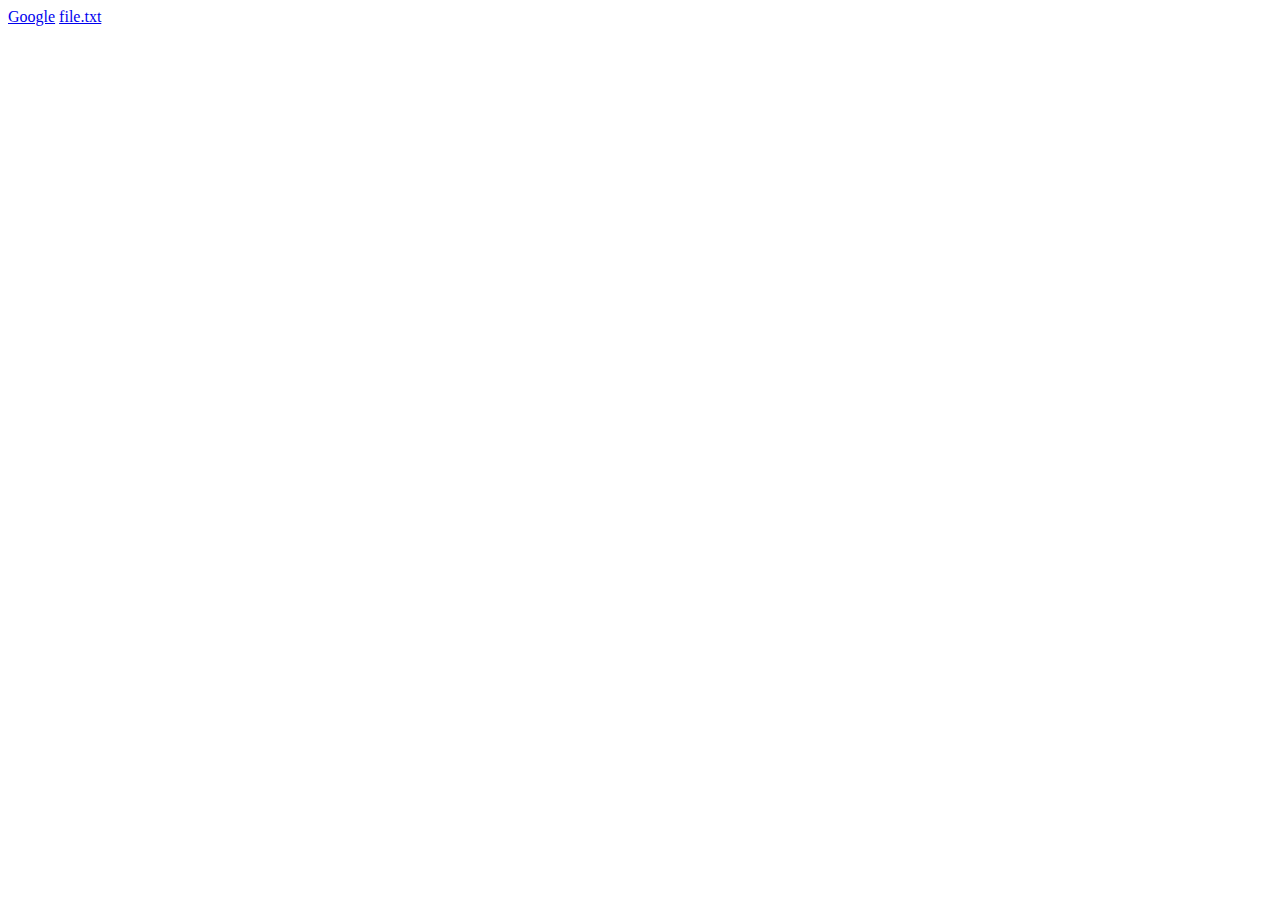
==== a1_test.html @ a173e363 "html inline tag a1 test" ====
<!DOCTYPE html>
<html lang="ko">
<head>
    <meta charset="UTF-8">
    <title>Google</title>
    <link rel="stylesheet" href="./css/html_inline.css">
</head>
<body>
    <a href="https://google.com" target="_blank">Google</a>
    <a href="./file.txt" download>file.txt</a>
</body>
</html>
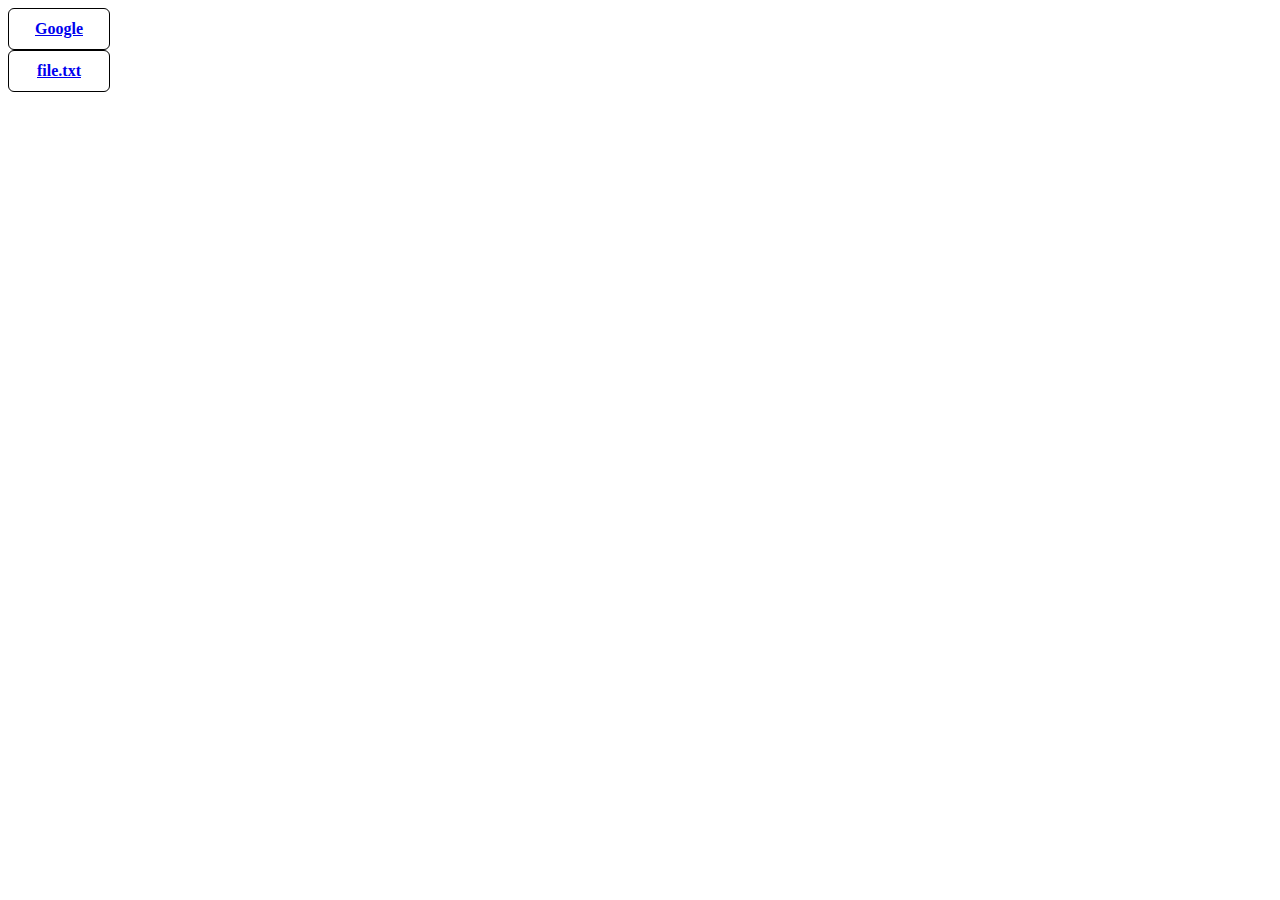
==== commit a0db0e7d: "a1 test code 수정" ====
--- a/a1_test.html
+++ b/a1_test.html
@@ -3,7 +3,7 @@
 <head>
     <meta charset="UTF-8">
     <title>Google</title>
-    <link rel="stylesheet" href="./css/html_inline.css">
+    <link rel="stylesheet" href="./css/a1_test.css">
 </head>
 <body>
     <a href="https://google.com" target="_blank">Google</a>
--- a/css/a1_test.css
+++ b/css/a1_test.css
@@ -0,0 +1,14 @@
+a{
+    font-weight: bold;
+    width: 100px;
+    line-height: 40px;
+    height: 40px;
+    border: 1px solid black;
+    border-radius: 6px;
+    display: block;
+    text-align: center;
+}
+
+a:hover{
+    background: orange;
+}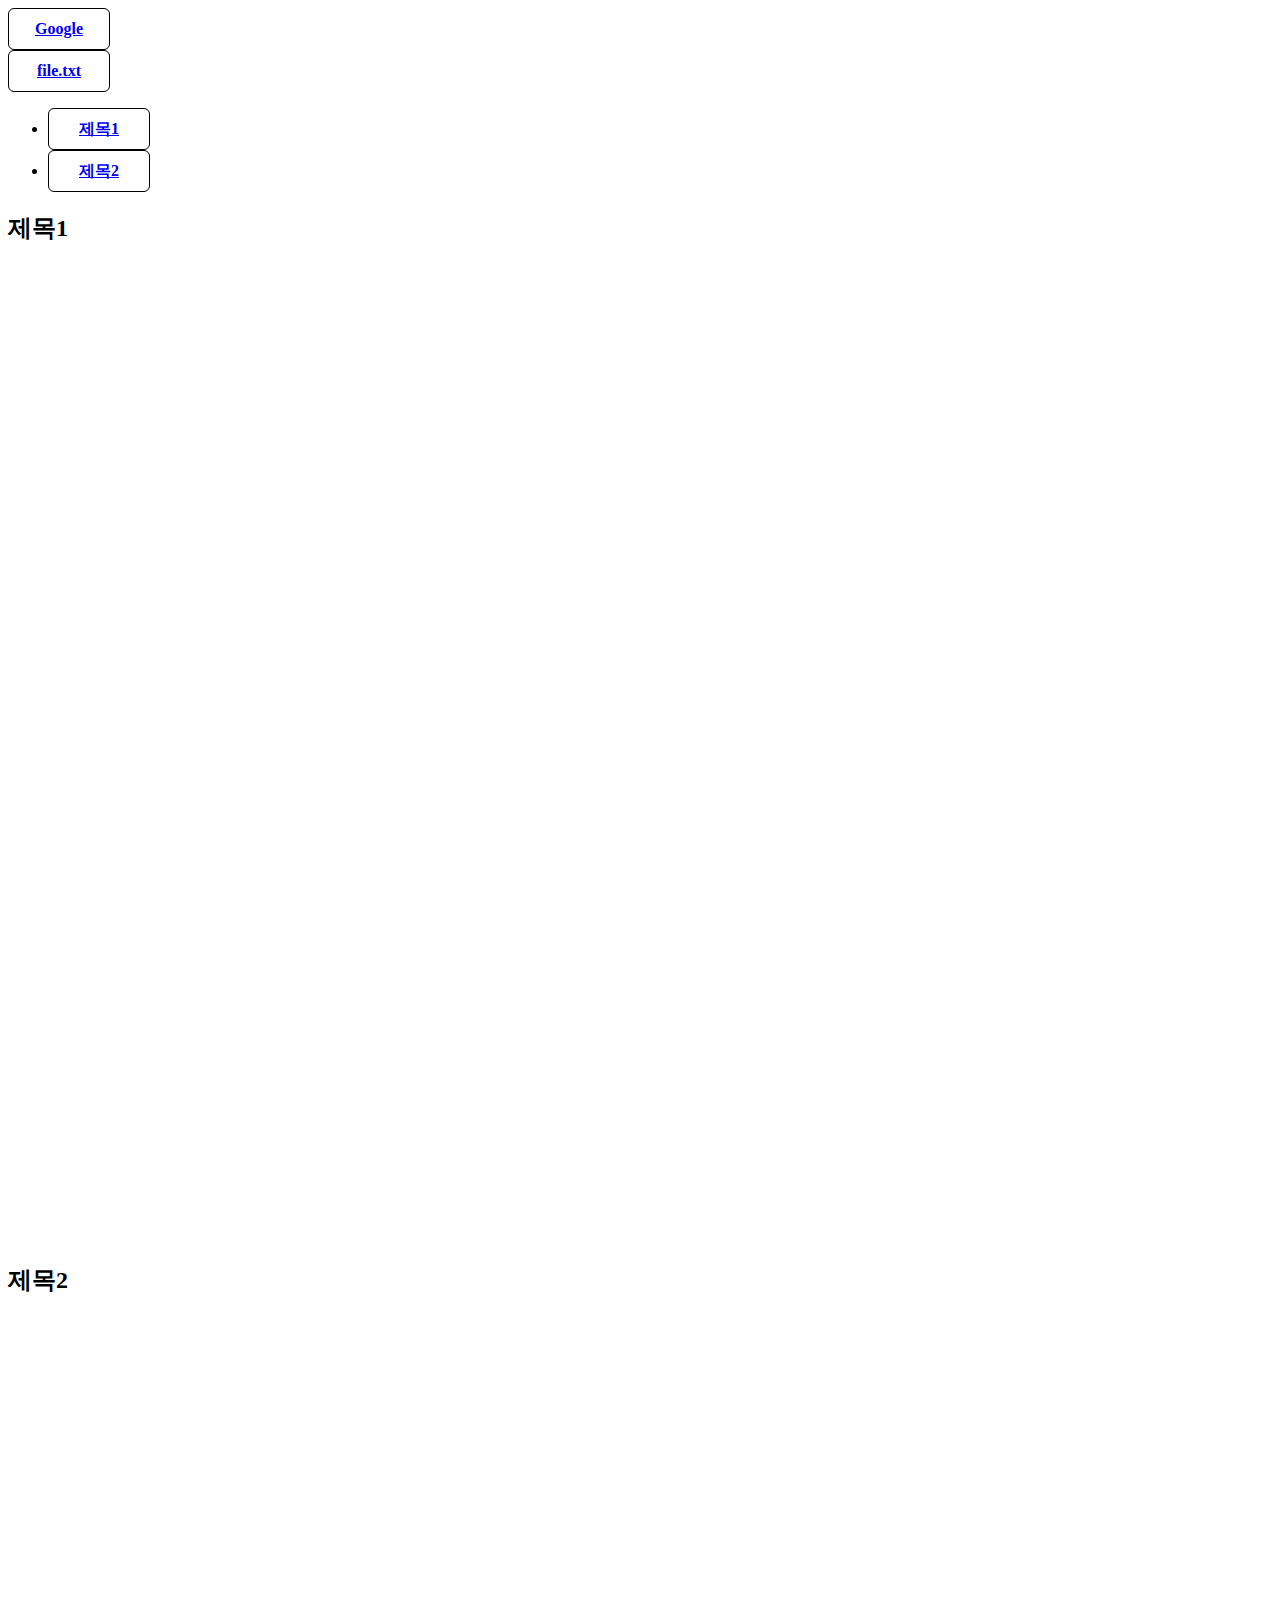
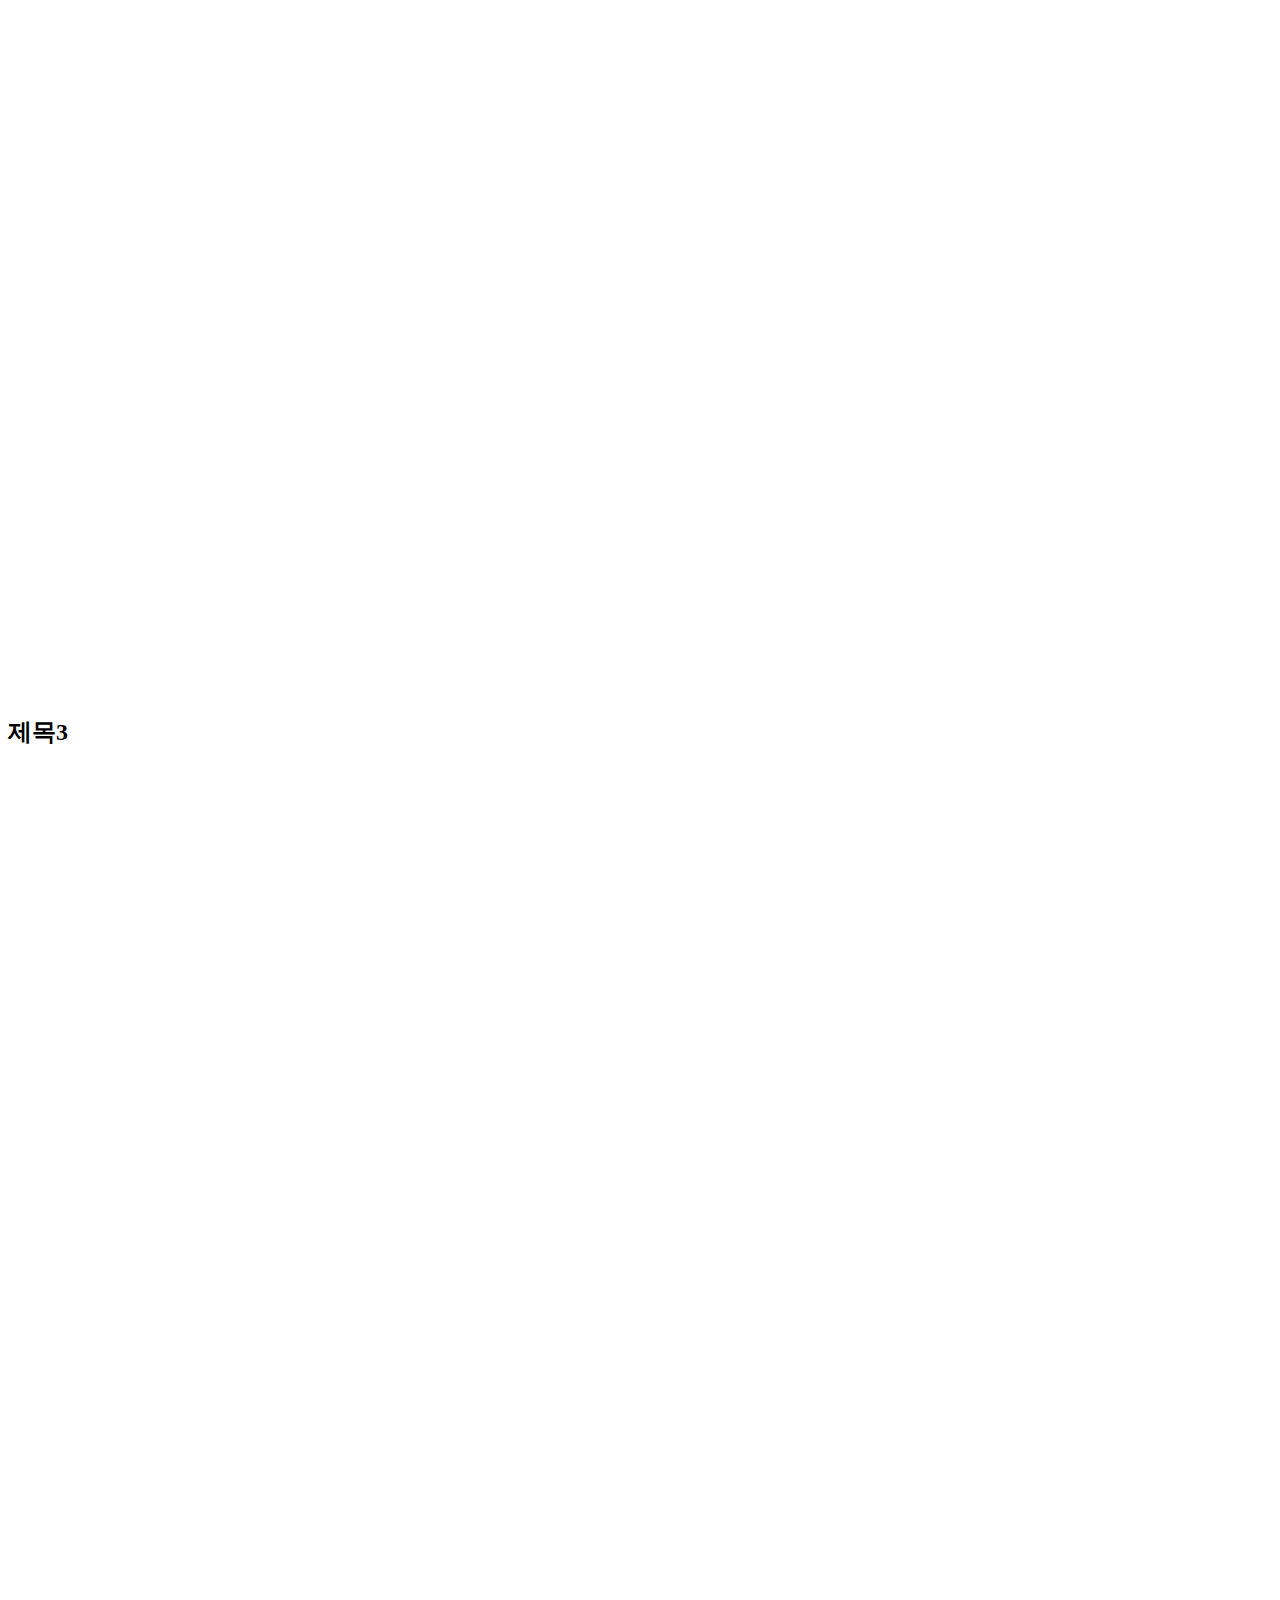
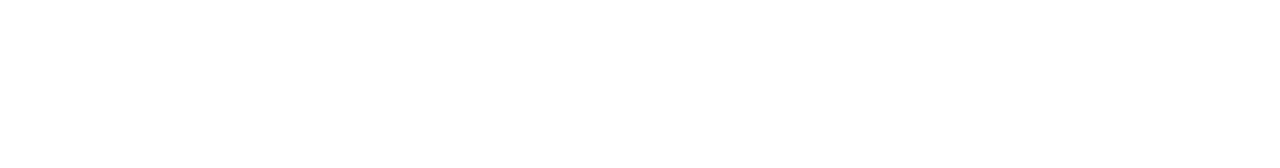
==== commit fdeded43: "a1 test code 수정" ====
--- a/a1_test.html
+++ b/a1_test.html
@@ -8,5 +8,12 @@
 <body>
     <a href="https://google.com" target="_blank">Google</a>
     <a href="./file.txt" download>file.txt</a>
+    <ul>
+        <li><a href="#title1">제목1</a></li>
+        <li><a href="#title2">제목2</a></li> <!--해시(#)로 해당 id 태그 위치로 이동-->
+    </ul>
+    <h2 id="title1">제목1</h2>
+    <h2 id="title2">제목2</h2>
+    <h2 id="title3">제목3</h2>
 </body>
 </html>--- a/css/a1_test.css
+++ b/css/a1_test.css
@@ -11,4 +11,8 @@
 
 a:hover{
     background: orange;
+}
+
+h2 {
+    padding-bottom: 1000px;
 }